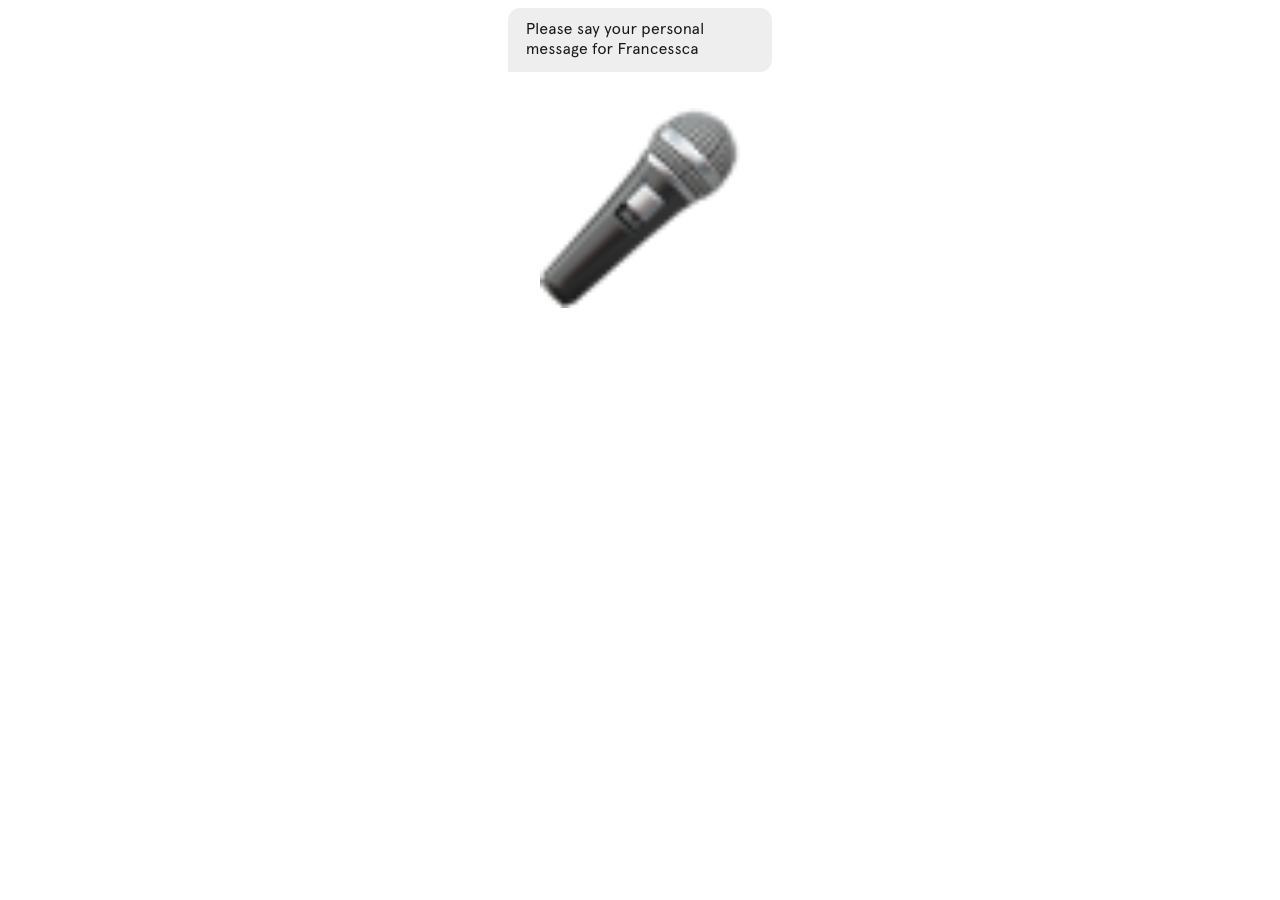
==== min.html @ a1b36028 "new images" ====
<html>
<head>
  <title>6B</title>

</head>
<body>

   <strong  id="mywords"></strong>
   
<div style="text-align:center;">
    <img src="content/images/first.png" /><br /><br /><br />
  <img id="mic" src="content/images/mic.png" width="200px" onclick="toggle();" />
</div>

<script src="content/js/main.js"></script>
</body>
</html>
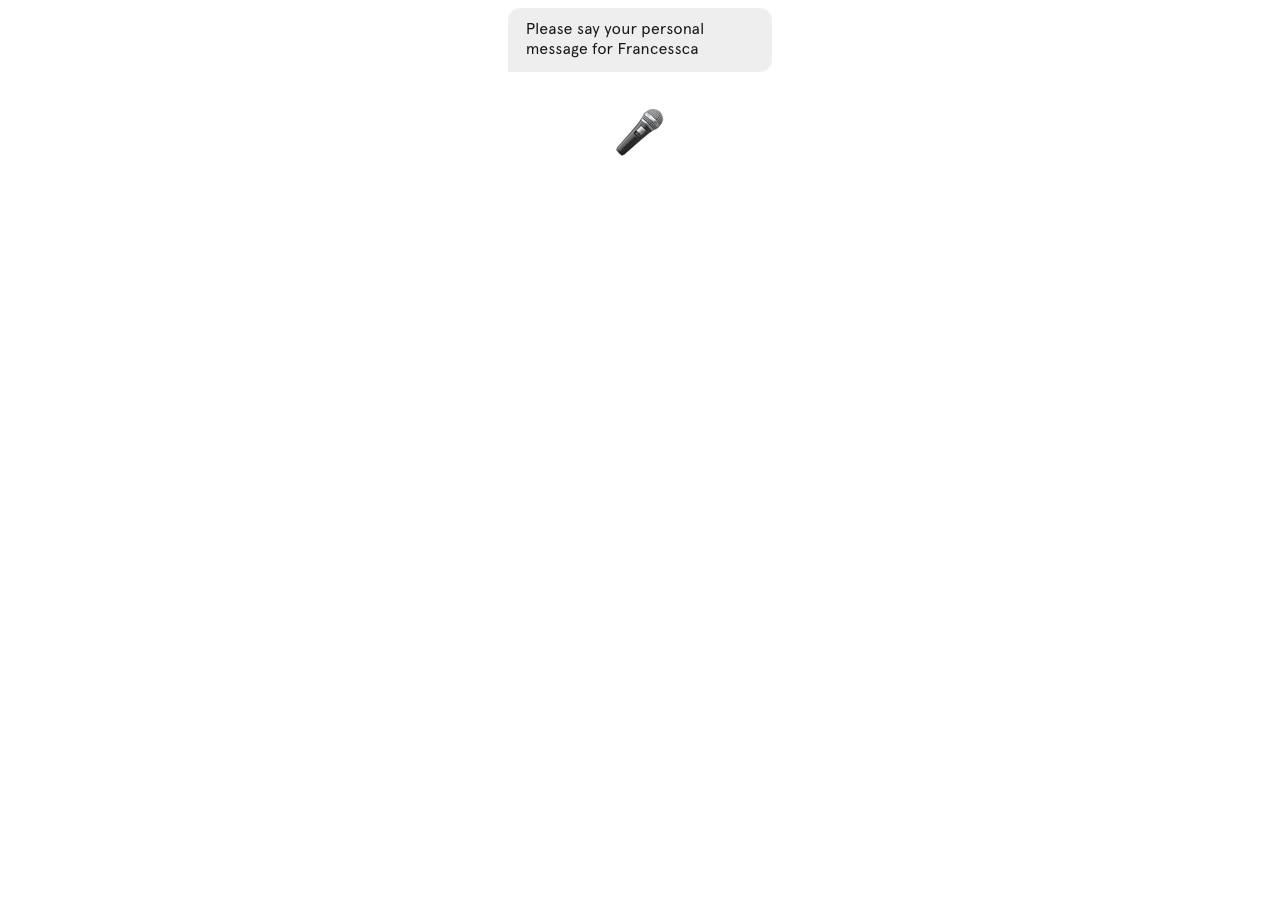
==== commit 1ccbf358: "mic size" ====
--- a/min.html
+++ b/min.html
@@ -9,7 +9,7 @@
    
 <div style="text-align:center;">
     <img src="content/images/first.png" /><br /><br /><br />
-  <img id="mic" src="content/images/mic.png" width="200px" onclick="toggle();" />
+  <img id="mic" src="content/images/mic.png" onclick="toggle();" />
 </div>
 
 <script src="content/js/main.js"></script>
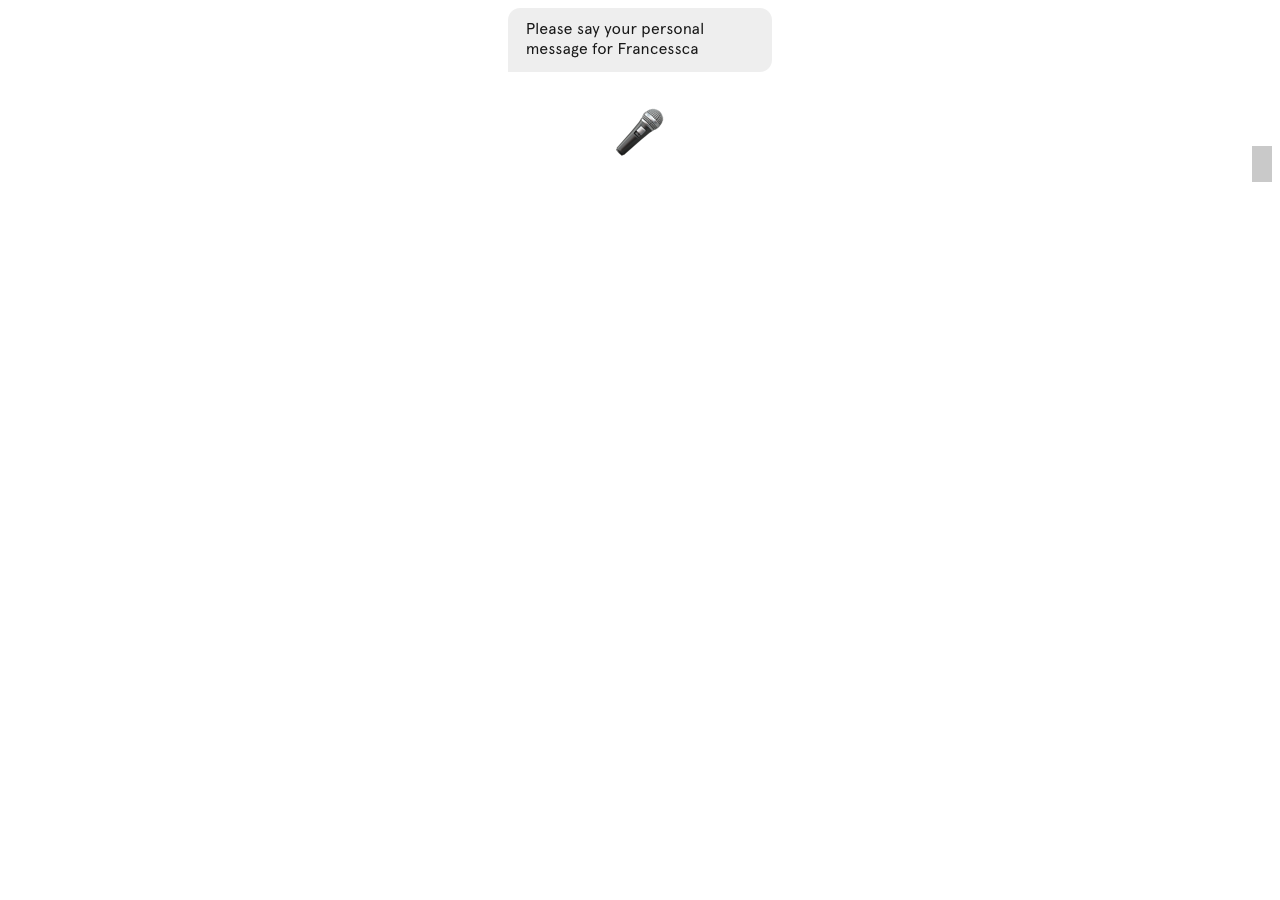
==== commit 1d912d57: "Update min.html" ====
--- a/min.html
+++ b/min.html
@@ -1,17 +1,32 @@
 <html>
 <head>
   <title>6B</title>
+<style>
+  @font-face {
+    font-family: ApercuBespoke;
+    src: url(../../fonts/BurberryApercuBespoke-Medium.otf) format("opentype"), url(../../fonts/BurberryApercuBespoke-Medium.ttf) format("truetype");
+    
+}
 
+#mywords {
+  text-align:left;
+  padding:10px;
+  background-color:#c9c9c9;
+ font-size: 16px;
+ font-family:ApercuBespoke;
+  }
+  </style>
 </head>
 <body>
-
-   <strong  id="mywords"></strong>
    
 <div style="text-align:center;">
     <img src="content/images/first.png" /><br /><br /><br />
   <img id="mic" src="content/images/mic.png" onclick="toggle();" />
 </div>
 
+
+   <div style="text-align:right;"><span id="mywords"></span></div>
+   
 <script src="content/js/main.js"></script>
 </body>
-</html>+</html>
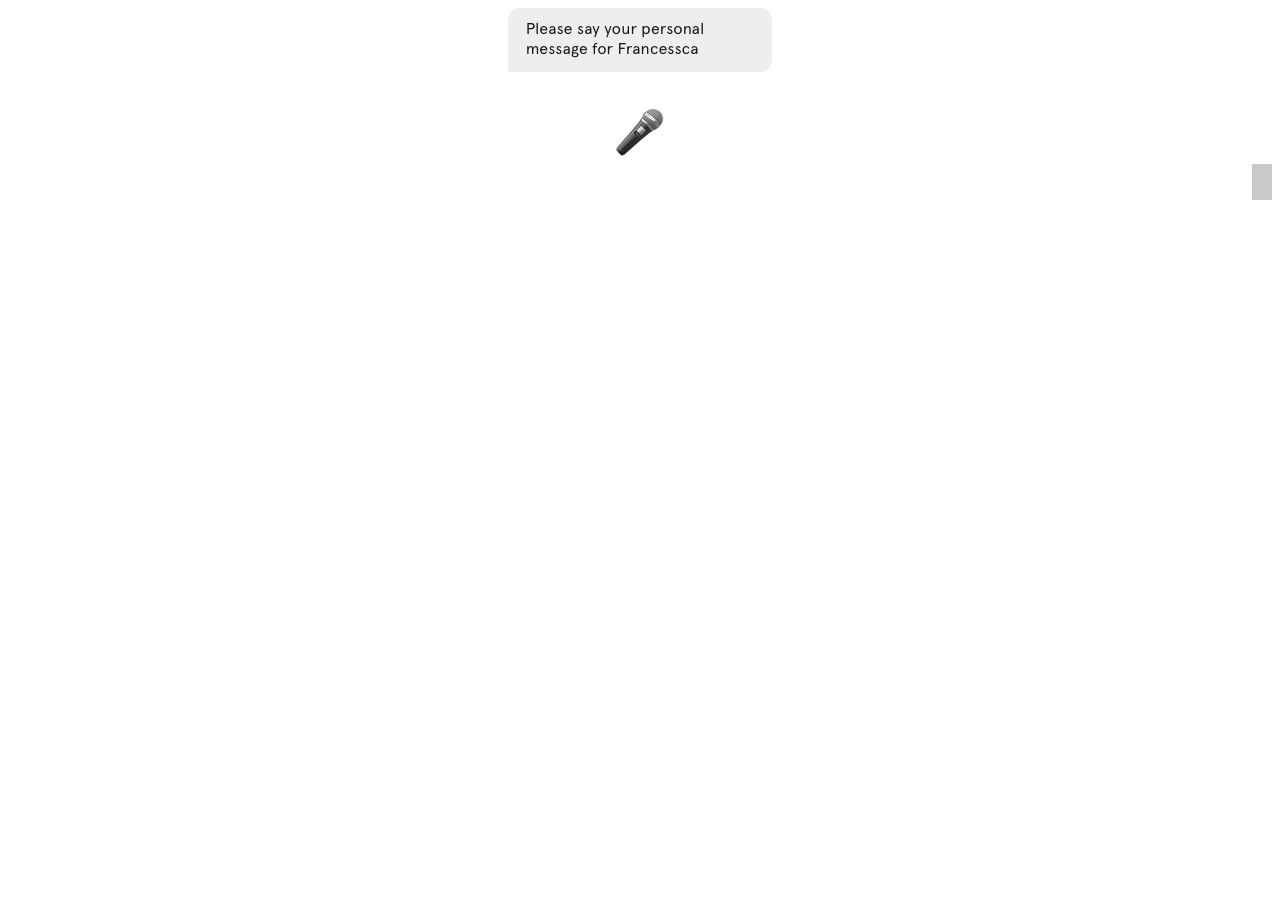
==== commit d02d8b0b: "Update min.html" ====
--- a/min.html
+++ b/min.html
@@ -1,5 +1,7 @@
 <html>
 <head>
+  
+<meta name="viewport" content="width=320, initial-scale=1">
   <title>6B</title>
 <style>
   @font-face {
@@ -24,7 +26,7 @@
   <img id="mic" src="content/images/mic.png" onclick="toggle();" />
 </div>
 
-
+<br>
    <div style="text-align:right;"><span id="mywords"></span></div>
    
 <script src="content/js/main.js"></script>
